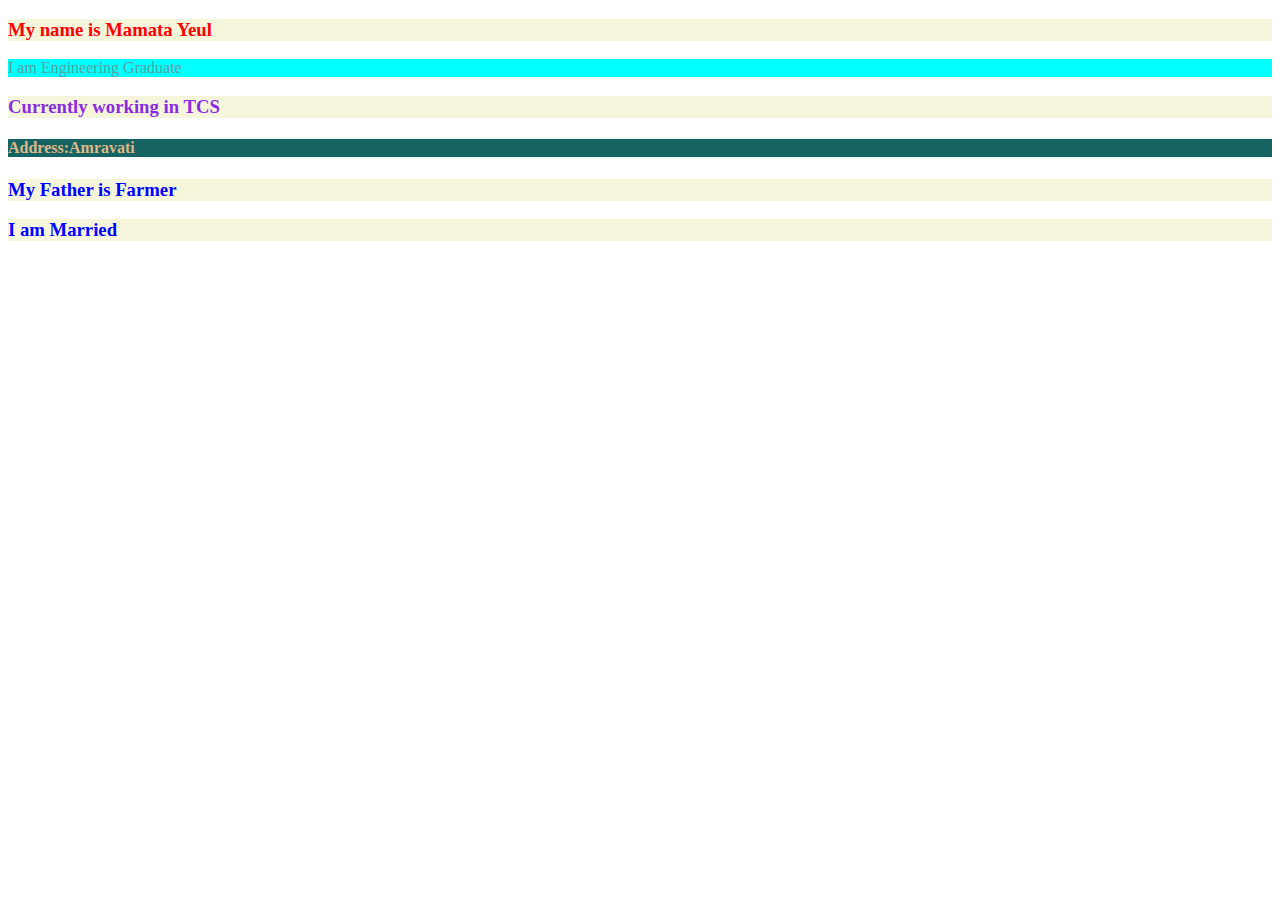
==== basic_css.html @ ef514c4e "CSS applied on index and home page" ====
<!DOCTYPE html>
<html>
    <head>
        <title>CSS Basic</title>
        <style>
            h3{
                color:red;
                background-color: beige;}
            p{
                color:cadetblue;
                background-color: aqua;}
            .personal{
                color:blue;
            }
            .company{ color:blueviolet;

            }
            #address{background-color: rgb(22, 99, 99);
            color: burlywood;}
        </style>
    </head>
    <body>
        <h3>My name is Mamata Yeul</h3>
        <p>I am Engineering Graduate</p>
        <h3 class="company">Currently working in TCS</h3>
        <h4 id="address">Address:Amravati</h4>
        <h3 class="personal">My Father is Farmer</h3>
        <h3 class="personal">I am Married</h3>
    </body>
</html>
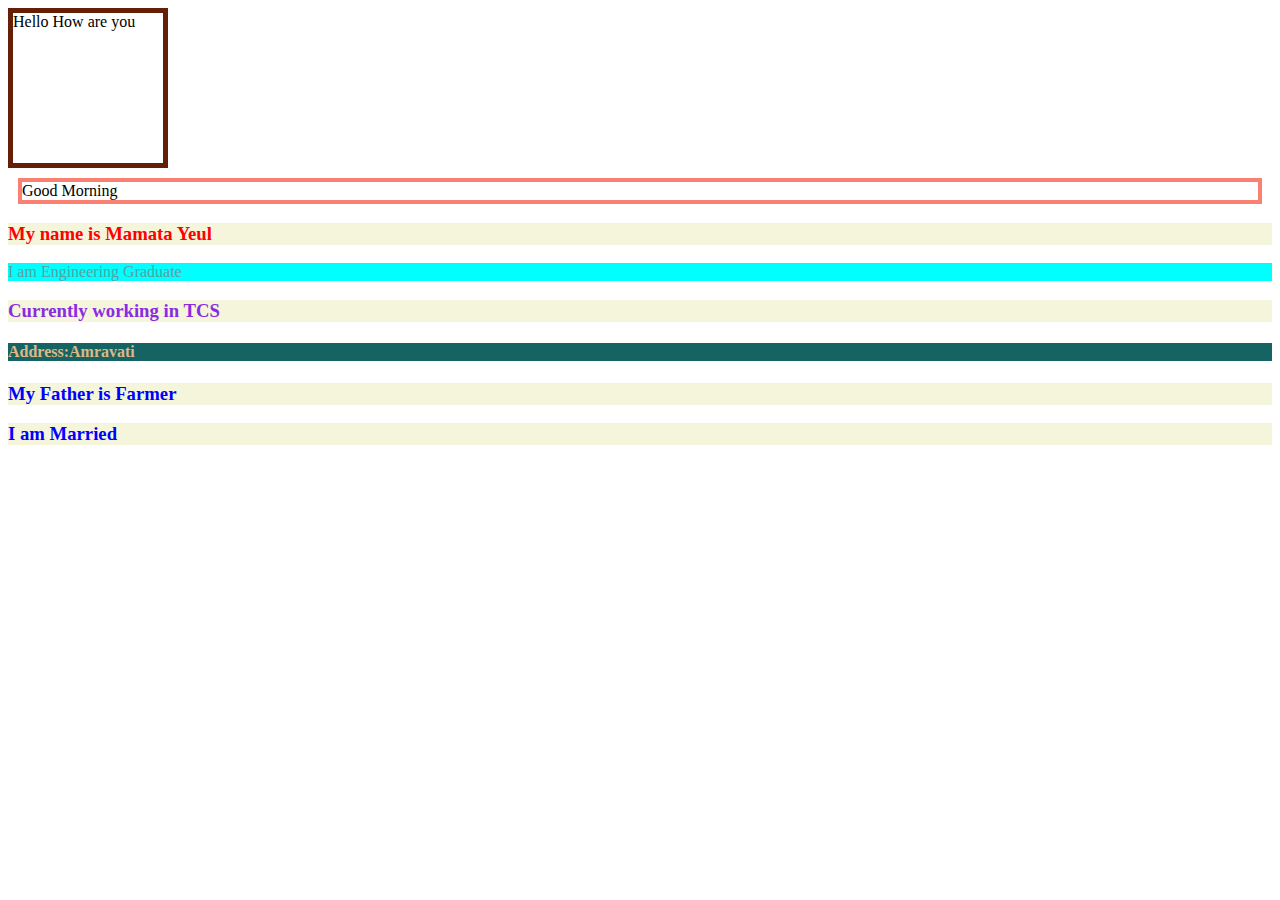
==== commit b9205c73: "CSS apllied" ====
--- a/basic_css.html
+++ b/basic_css.html
@@ -1,5 +1,5 @@
 <!DOCTYPE html>
-<html>
+<html lang="eng">
     <head>
         <title>CSS Basic</title>
         <style>
@@ -17,9 +17,51 @@
             }
             #address{background-color: rgb(22, 99, 99);
             color: burlywood;}
+
+            #name{
+                color:white;
+                background-color: aqua;
+            }
+            /* body{ 
+                background-image:url(mamta_photo.jpg) ;
+                background-repeat:no-repeat;
+                background-position: 0%;
+                background-size: cover;
+             }*/
+             .box1{
+                border:5px solid rgb(100, 31, 6);
+               width: 150px;
+               height: 150px;
+               /* padding-top: 30px; 
+               padding-right: 40px;
+               padding-bottom: 50px;
+               padding-left: 60px;*/
+
+               padding: 30px 40px 50px,60px;
+
+             }
+            .box2{
+                border: 4px solid salmon;
+                margin: 10px 10px 10px 10px;
+                
+/* margin-top: 10px; 
+margin-right: 20px;
+margin-bottom: 20px;
+margin-left: 30px;*/
+margin: 10px 10px 10px 10px;
+
+
+             }
         </style>
     </head>
     <body>
+        <div class="box1">
+Hello How are you
+        </div>
+        <div class="box2">
+Good Morning
+        </div>
+
         <h3>My name is Mamata Yeul</h3>
         <p>I am Engineering Graduate</p>
         <h3 class="company">Currently working in TCS</h3>
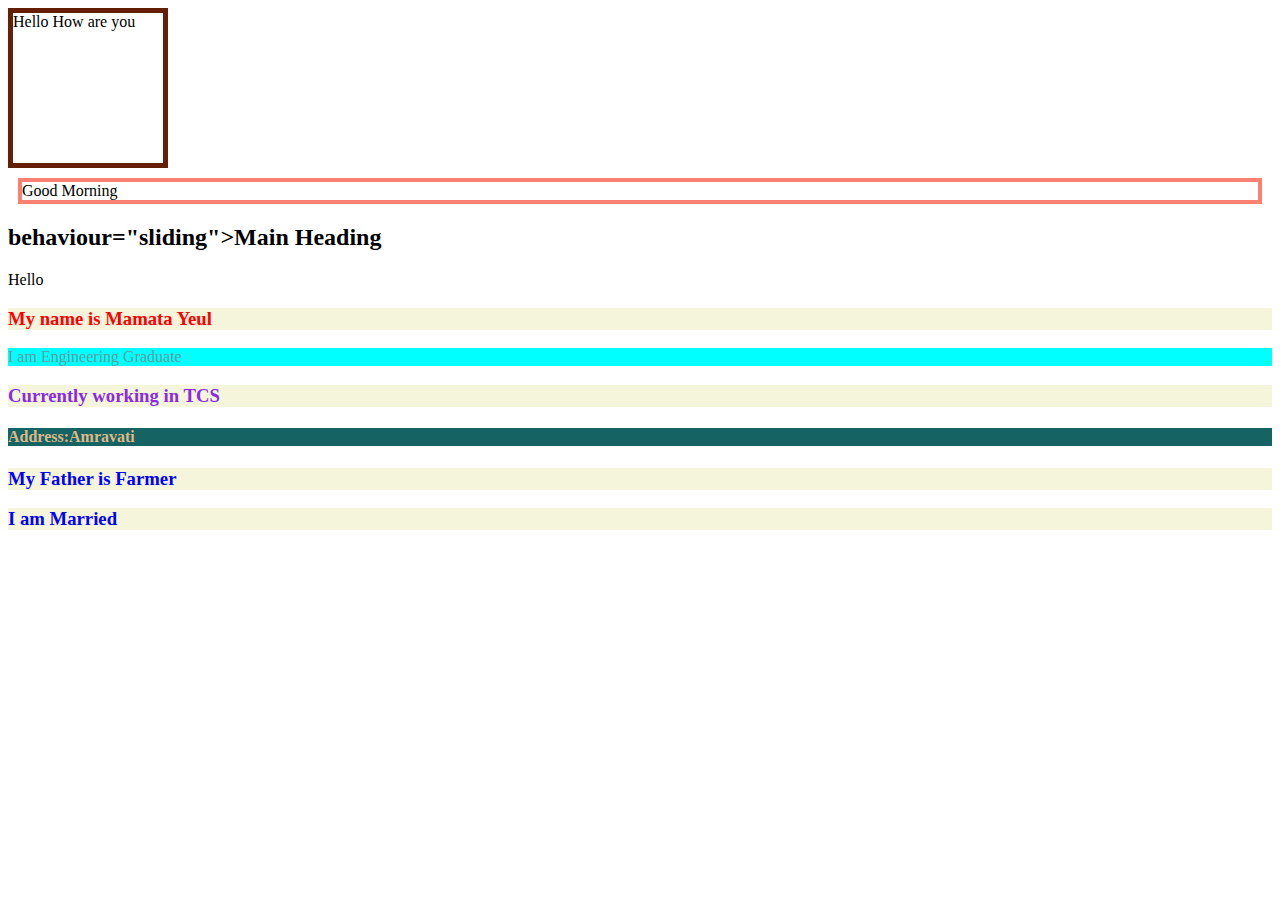
==== commit 4944e619: "css applied" ====
--- a/basic_css.html
+++ b/basic_css.html
@@ -38,6 +38,7 @@
                padding-left: 60px;*/
 
                padding: 30px 40px 50px,60px;
+               box-shadow: 2px;
 
              }
             .box2{
@@ -48,18 +49,32 @@
 margin-right: 20px;
 margin-bottom: 20px;
 margin-left: 30px;*/
-margin: 10px 10px 10px 10px;
+margin: 10px 10px 10px 10px;}
 
+.show:hower{color: ;
+background="";}
 
-             }
+li{display: inline;
+border-right: 1 px solid coral;
+margin-right: 10px;
+padding: 10px;
+}
+a{display: inline;
+display:block;}    }
         </style>
     </head>
     <body>
         <div class="box1">
-Hello How are you
+            Hello How are you
         </div>
         <div class="box2">
-Good Morning
+            Good Morning
+        </div>
+        <h2>
+            <!-- <marquee direction="left" width="580px" height="300px" -->
+                behaviour="sliding">Main Heading</h2></marquee>
+        <div class="show">
+            Hello
         </div>
 
         <h3>My name is Mamata Yeul</h3>
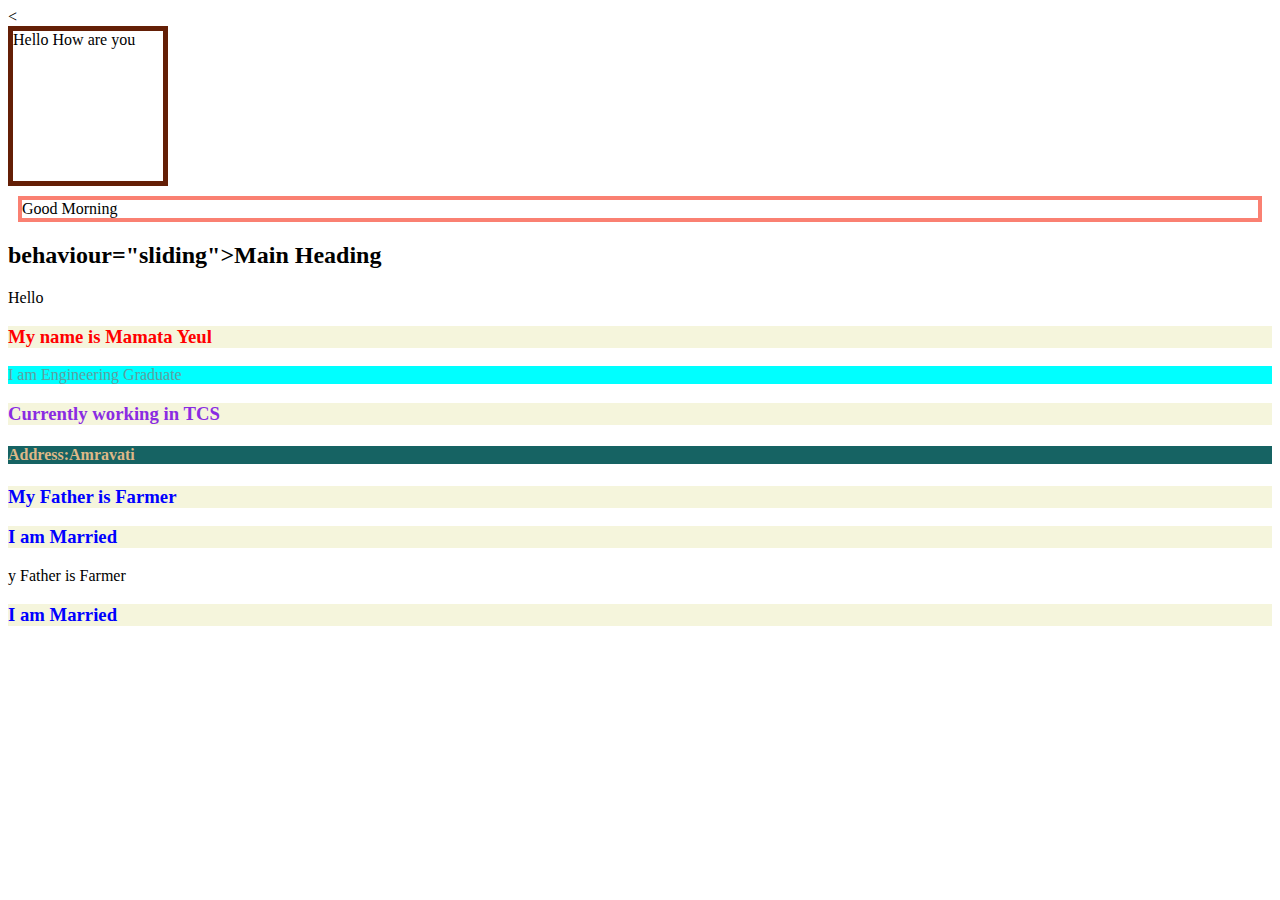
==== commit 090c6da6: "style.css" ====
--- a/basic_css.html
+++ b/basic_css.html
@@ -1,5 +1,4 @@
-<!DOCTYPE html>
-<html lang="eng">
+<!DOCTYPE html><<html lang="eng">
     <head>
         <title>CSS Basic</title>
         <style>
@@ -51,8 +50,8 @@
 margin-left: 30px;*/
 margin: 10px 10px 10px 10px;}
 
-.show:hower{color: ;
-background="";}
+.show:hower{color:white ;
+background:"black";}
 
 li{display: inline;
 border-right: 1 px solid coral;
@@ -60,7 +59,7 @@
 padding: 10px;
 }
 a{display: inline;
-display:block;}    }
+display:block;}    
         </style>
     </head>
     <body>
@@ -70,9 +69,10 @@
         <div class="box2">
             Good Morning
         </div>
+       
         <h2>
-            <!-- <marquee direction="left" width="580px" height="300px" -->
-                behaviour="sliding">Main Heading</h2></marquee>
+            <!-- <marquee direction="left" width="580px" height="100px" -->
+                behaviour="sliding">Main Heading</marquee></h2>
         <div class="show">
             Hello
         </div>
@@ -84,4 +84,7 @@
         <h3 class="personal">My Father is Farmer</h3>
         <h3 class="personal">I am Married</h3>
     </body>
+y Father is Farmer</h3>
+        <h3 class="personal">I am Married</h3>
+    </body>
 </html>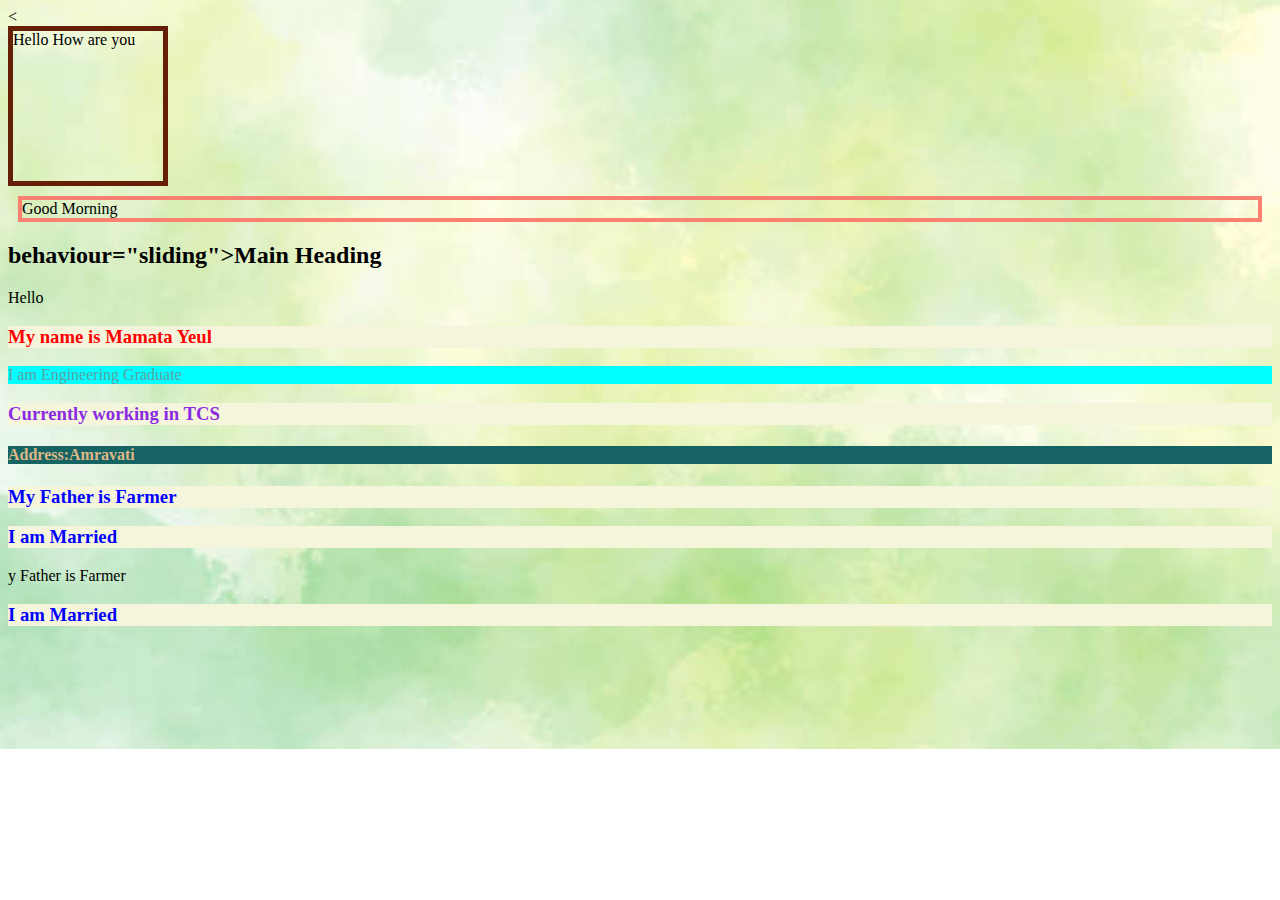
==== commit 926df81b: "change saved" ====
--- a/basic_css.html
+++ b/basic_css.html
@@ -21,12 +21,12 @@
                 color:white;
                 background-color: aqua;
             }
-            /* body{ 
-                background-image:url(mamta_photo.jpg) ;
+            body{ 
+                background-image:url(bodyback.jpg) ;
                 background-repeat:no-repeat;
                 background-position: 0%;
                 background-size: cover;
-             }*/
+             }
              .box1{
                 border:5px solid rgb(100, 31, 6);
                width: 150px;
